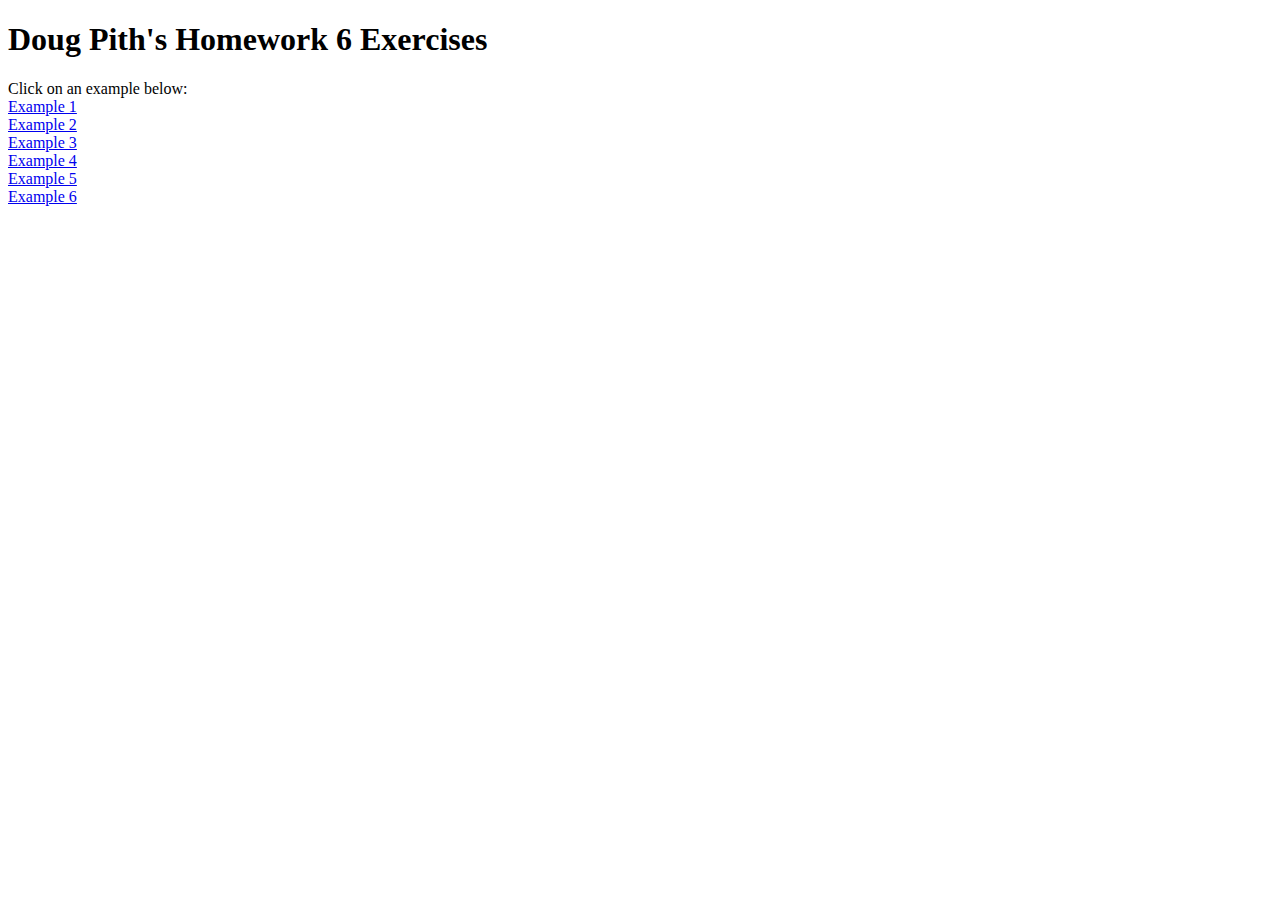
==== index.html @ f6b8579a "Add files via upload" ====
<!DOCTYPE html>
<html lang="en">
<head>
    <meta charset="UTF-8">
    <meta name="viewport" content="width=device-width, initial-scale=1.0">
    <title>Doug Pith's Homework 6</title>
    <link rel="stylesheet" href="css/styles.css">
</head>
<body>
    <h1>Doug Pith's Homework 6 Exercises</h1>
    Click on an example below: <br>
    <a href="html/ex1.html">Example 1</a> <br>
    <a href="html/ex2.html">Example 2</a> <br>
    <a href="html/ex3.html">Example 3</a> <br>
    <a href="html/ex4.html">Example 4</a> <br>
    <a href="html/ex5.html">Example 5</a> <br>
    <a href="html/ex6.html">Example 6</a> <br>
</body>
</html>
---- css/styles.css ----
* {
  font-family: 'Calibri';
}

table, tr, td {
  border: solid;
}

td {
  text-align: center;
  width: 30px;
}

.bgBlue {
  background-color: lightblue;
}
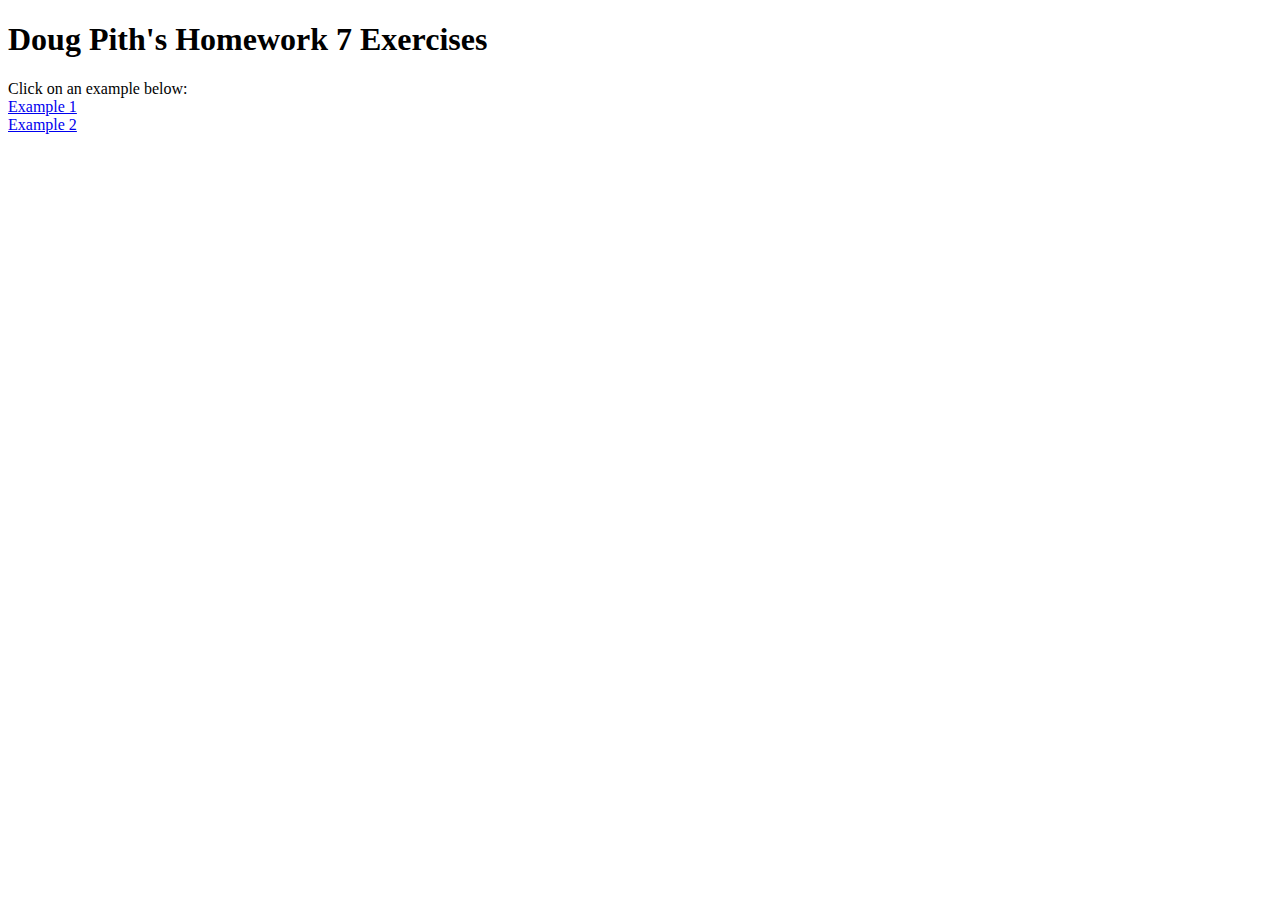
==== commit 3d73516a: "Add files via upload" ====
--- a/index.html
+++ b/index.html
@@ -3,17 +3,14 @@
 <head>
     <meta charset="UTF-8">
     <meta name="viewport" content="width=device-width, initial-scale=1.0">
-    <title>Doug Pith's Homework 6</title>
+    <title>Doug Pith's Homework 7</title>
     <link rel="stylesheet" href="css/styles.css">
 </head>
 <body>
-    <h1>Doug Pith's Homework 6 Exercises</h1>
+    <h1>Doug Pith's Homework 7 Exercises</h1>
     Click on an example below: <br>
     <a href="html/ex1.html">Example 1</a> <br>
     <a href="html/ex2.html">Example 2</a> <br>
-    <a href="html/ex3.html">Example 3</a> <br>
-    <a href="html/ex4.html">Example 4</a> <br>
-    <a href="html/ex5.html">Example 5</a> <br>
-    <a href="html/ex6.html">Example 6</a> <br>
+
 </body>
 </html>
